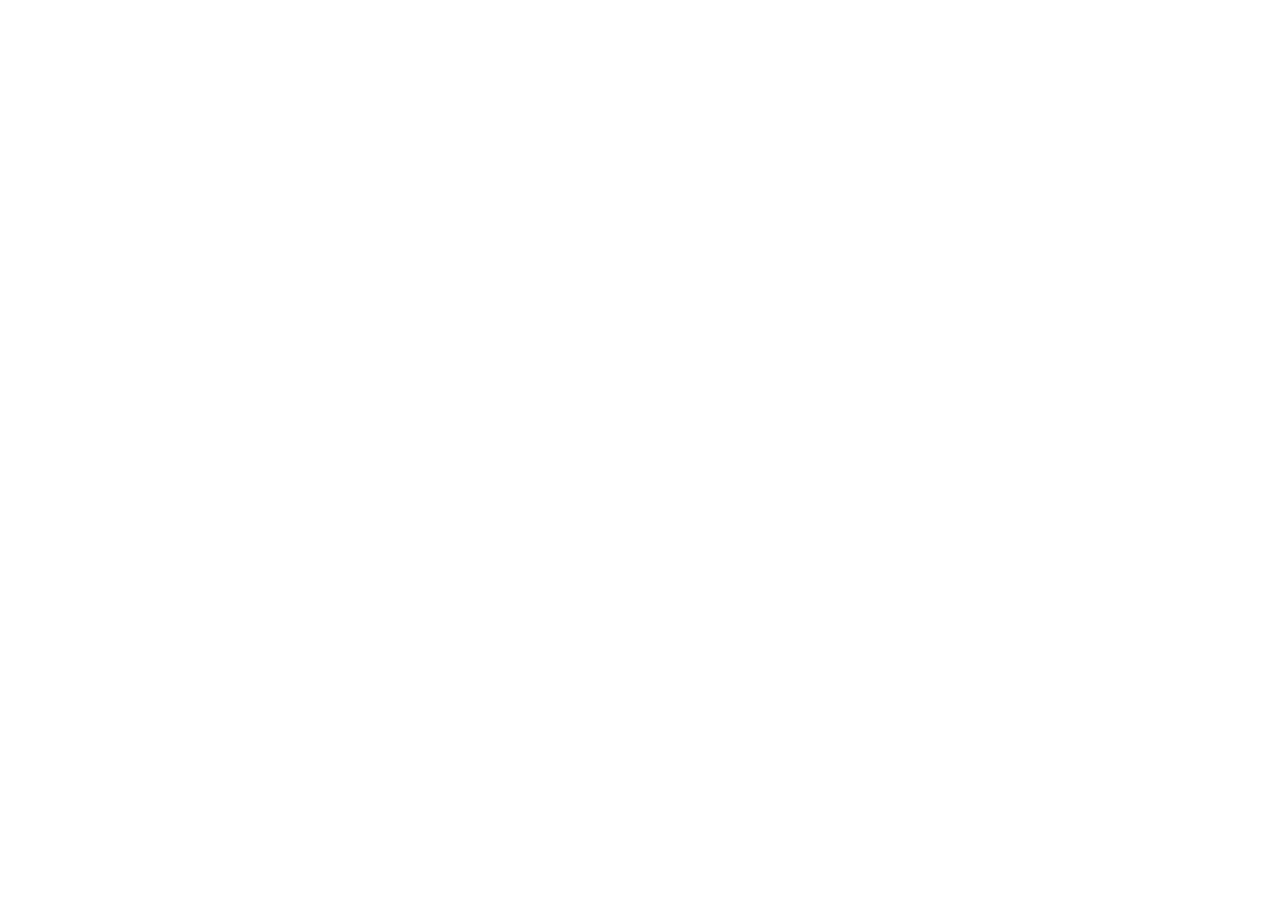
==== IHM/Insciption.html @ aac4adfc "IHM" ====
<!DOCTYPE html>
<html lang="en">
<head>
    <meta charset="UTF-8">
    <meta name="viewport" content="width=device-width, initial-scale=1.0">
    <title>Document</title>
</head>
<body>

</body>

</html>
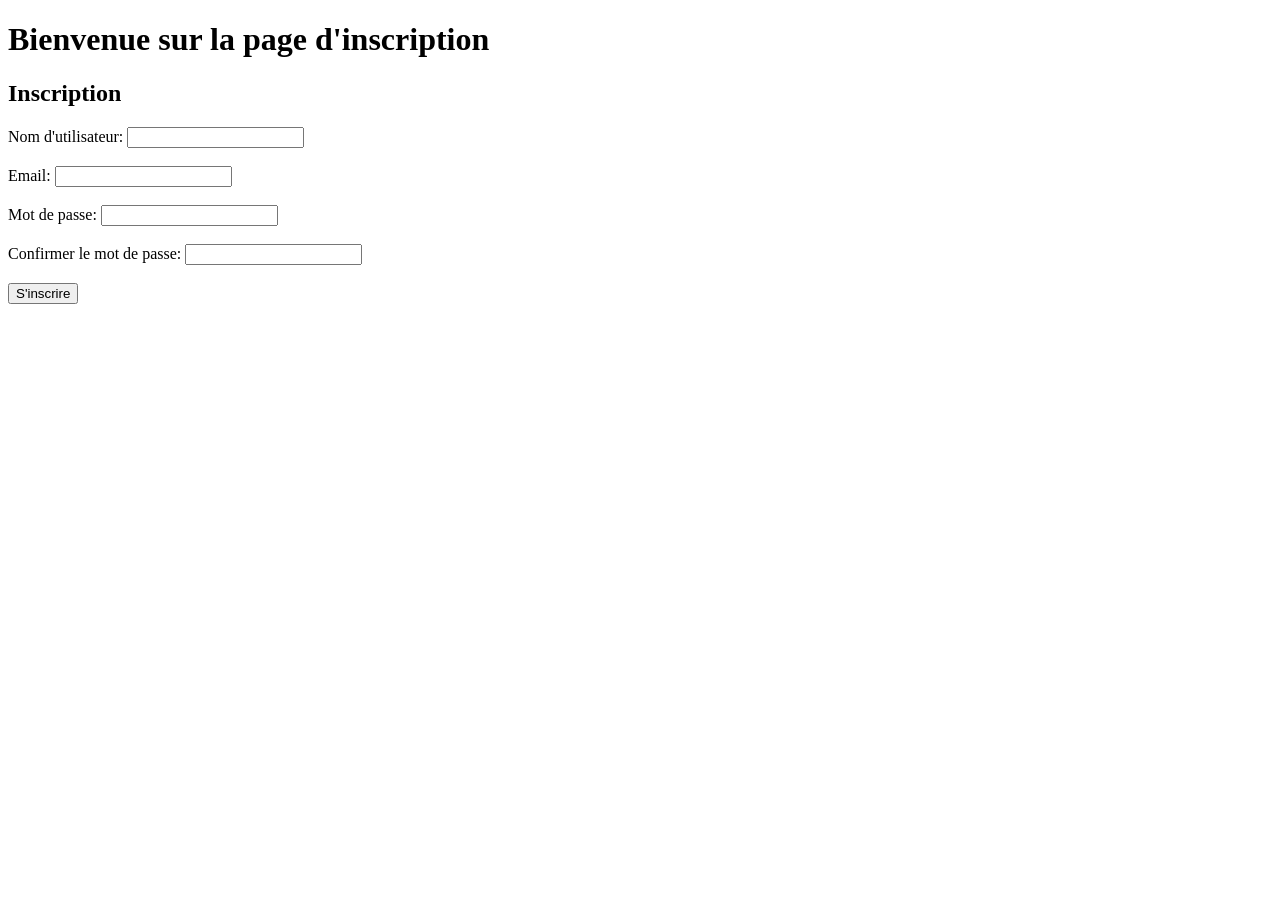
==== commit d1464c99: "Logo" ====
--- a/IHM/Insciption.html
+++ b/IHM/Insciption.html
@@ -3,10 +3,27 @@
 <head>
     <meta charset="UTF-8">
     <meta name="viewport" content="width=device-width, initial-scale=1.0">
-    <title>Document</title>
+    <title>Insciptition</title>
+
 </head>
 <body>
+    <h1>Bienvenue sur la page d'inscription</h1>
+    <h2>Inscription</h2>
+    <form action="submit_inscription.php" method="post">
+        <label for="username">Nom d'utilisateur:</label>
+        <input type="text" id="username" name="username" required><br><br>
 
+        <label for="email">Email:</label>
+        <input type="email" id="email" name="email" required><br><br>
+
+        <label for="password">Mot de passe:</label>
+        <input type="password" id="password" name="password" required><br><br>
+
+        <label for="confirm_password">Confirmer le mot de passe:</label>
+        <input type="password" id="confirm_password" name="confirm_password" required><br><br>
+
+        <input type="submit" value="S'inscrire">
+    </form>
 </body>
 
 </html>
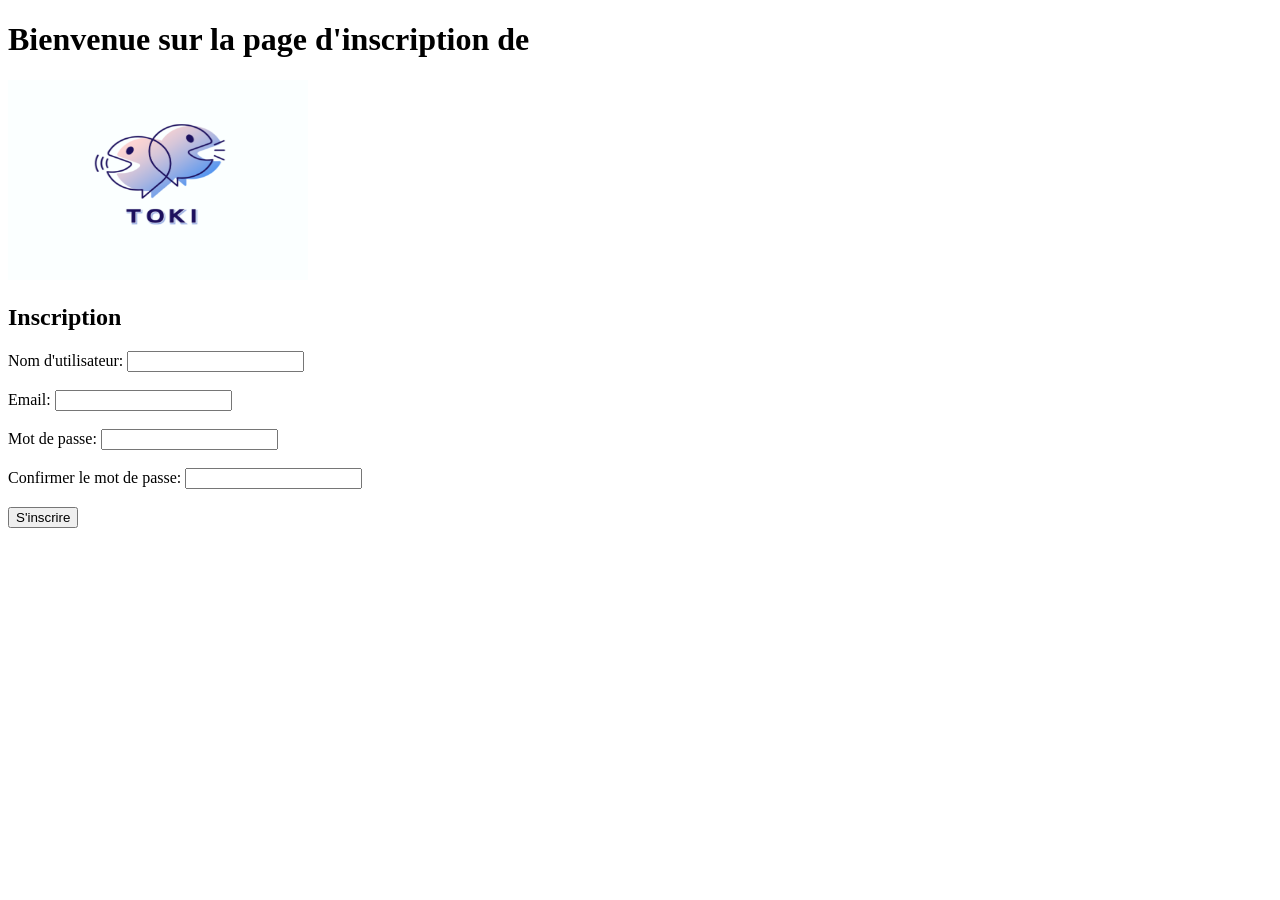
==== commit db1159bb: "tjr inscription" ====
--- a/IHM/Insciption.html
+++ b/IHM/Insciption.html
@@ -7,7 +7,9 @@
 
 </head>
 <body>
-    <h1>Bienvenue sur la page d'inscription</h1>
+    
+    <h1>Bienvenue sur la page d'inscription de </h1>
+    <img src="Toki.png" alt="Logo TOKI" width="300" height="200">
     <h2>Inscription</h2>
     <form action="submit_inscription.php" method="post">
         <label for="username">Nom d'utilisateur:</label>
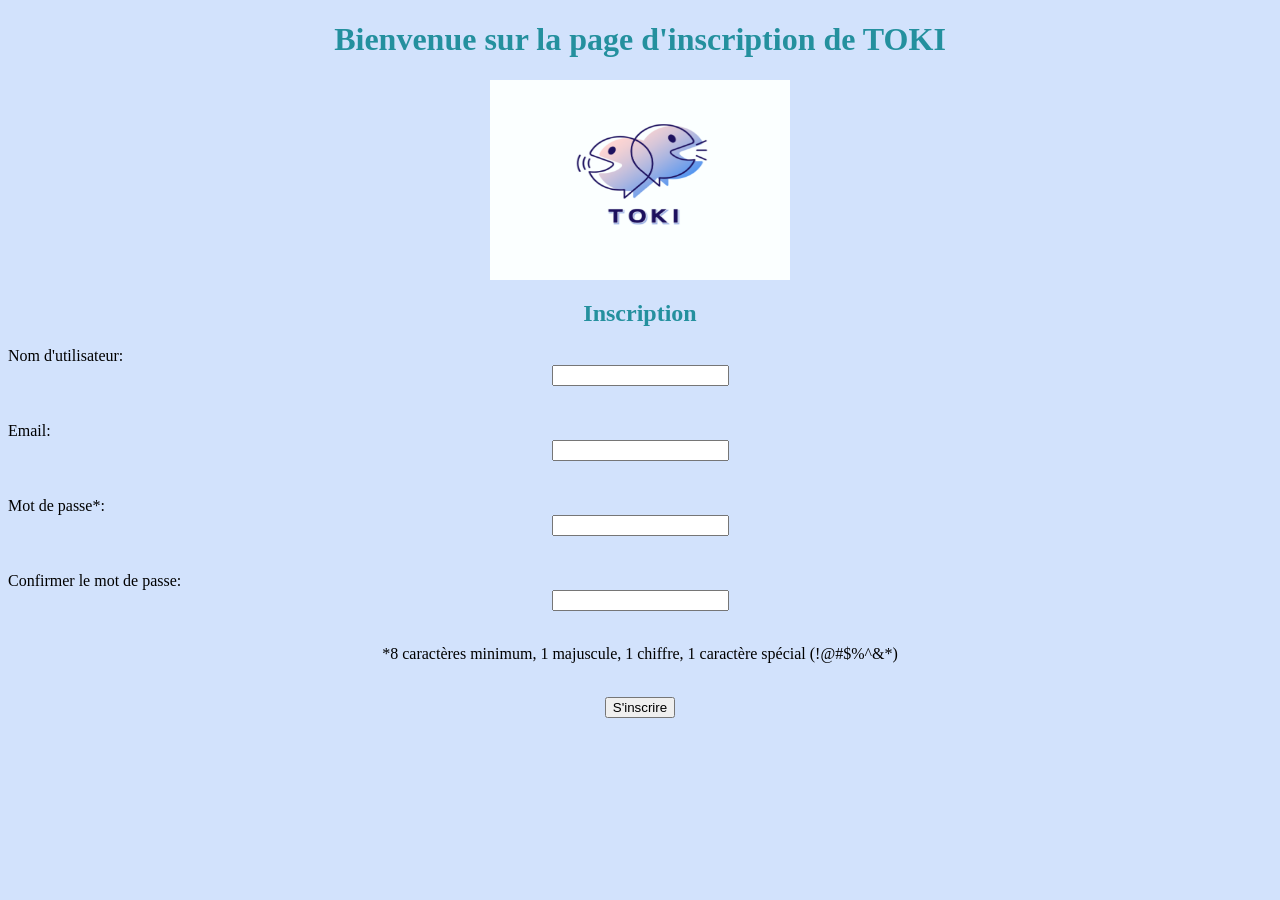
==== commit 69235095: "sommaire" ====
--- a/IHM/Insciption.html
+++ b/IHM/Insciption.html
@@ -3,12 +3,13 @@
 <head>
     <meta charset="UTF-8">
     <meta name="viewport" content="width=device-width, initial-scale=1.0">
+    <link rel="stylesheet" href="style.css">
     <title>Insciptition</title>
 
 </head>
 <body>
     
-    <h1>Bienvenue sur la page d'inscription de </h1>
+    <h1>Bienvenue sur la page d'inscription de TOKI </h1>
     <img src="Toki.png" alt="Logo TOKI" width="300" height="200">
     <h2>Inscription</h2>
     <form action="submit_inscription.php" method="post">
@@ -18,11 +19,14 @@
         <label for="email">Email:</label>
         <input type="email" id="email" name="email" required><br><br>
 
-        <label for="password">Mot de passe:</label>
+        <label for="password">Mot de passe*:</label>
         <input type="password" id="password" name="password" required><br><br>
 
         <label for="confirm_password">Confirmer le mot de passe:</label>
-        <input type="password" id="confirm_password" name="confirm_password" required><br><br>
+        <input type="password" id="confirm_password" name="confirm_password" required><br>
+        <p>*8 caractères minimum, 1 majuscule, 1 chiffre, 1 caractère spécial (!@#$%^&*)</p>
+        <br>
+        
 
         <input type="submit" value="S'inscrire">
     </form>
--- a/IHM/style.css
+++ b/IHM/style.css
@@ -0,0 +1,29 @@
+body {
+    background-color: #d2e2fc;
+}
+h1 {
+    color: rgb(36, 144, 158);
+    text-align: center;
+}
+img {
+    display: block;
+    margin-left: auto;
+    margin-right: auto;
+}
+h2 {
+    color: rgb(36, 144, 158);
+    text-align: center;
+}
+label {
+    color: rgb(0, 0, 0);
+    text-align: left;
+}
+input {
+    display: block;
+    margin-left: auto;
+    margin-right: auto;
+}
+p {
+    color: rgb(0, 0, 0);
+    text-align: center;
+}
